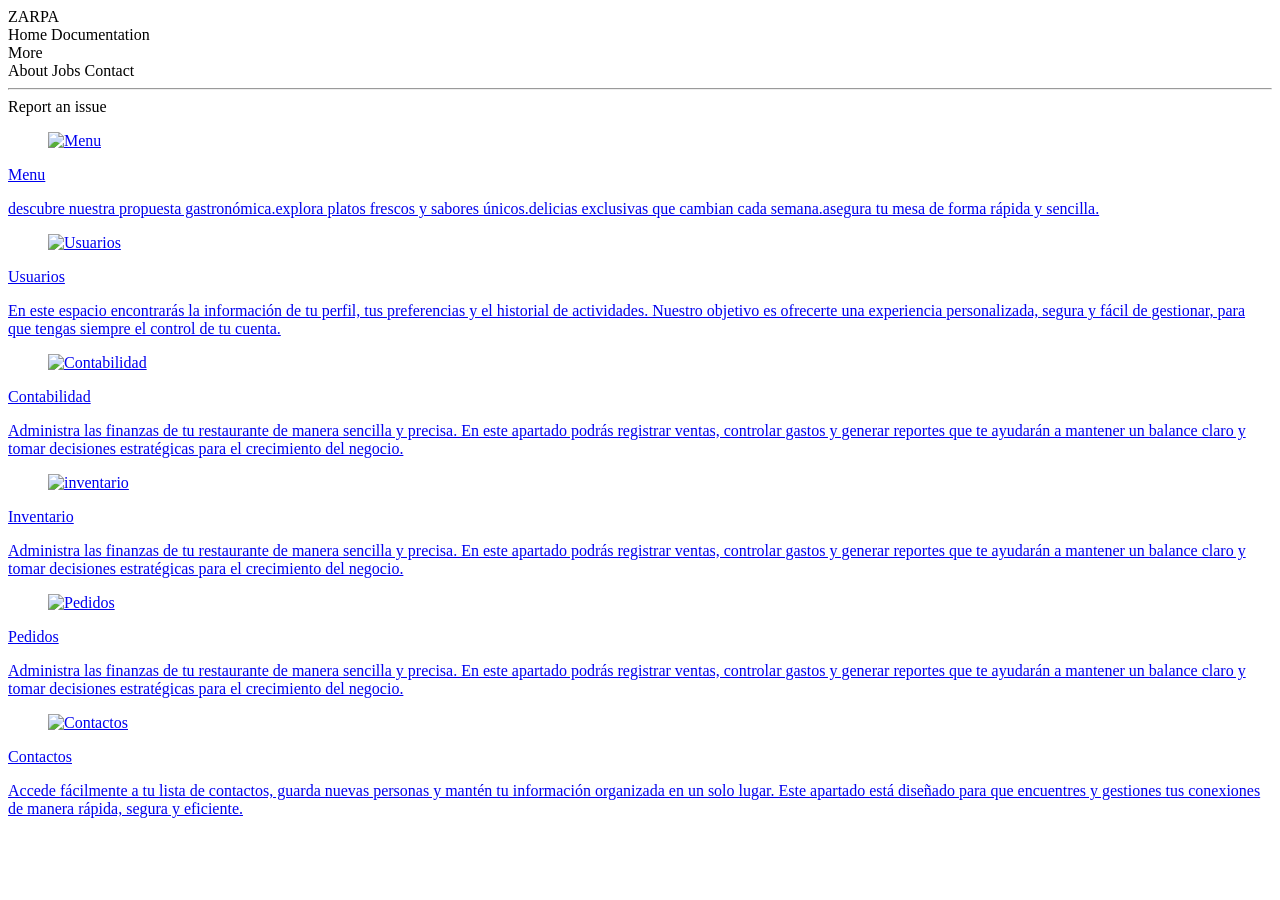
==== index.html @ 19f2ec1c "FirstCommit_R" ====
<!DOCTYPE html>
<html lang="en">

<head>
  <meta charset="UTF-8">
  <meta name="viewport" content="width=device-width, initial-scale=1.0">
  <link rel="stylesheet" href="https://cdn.jsdelivr.net/npm/bulma@1.0.4/css/bulma.min.css">
  <title>Restaurante</title>

</head>

<body>
  <nav class="navbar" role="navigation" aria-label="main navigation">
    <div class="navbar-brand">
      <a class="navbar-item">ZARPA
      </a>

      <path fill-rule="evenodd" clip-rule="evenodd"
        d="M170 132.571V27.5908C170 25.5451 170.915 23.93 172.746 22.7456C174.576 21.5612 176.729 20.969 179.206 20.969H210.377C232.019 20.969 242.84 30.4441 242.84 49.3943C242.84 62.5303 238.264 71.0902 229.112 75.074C234.603 77.2275 238.748 80.2692 241.548 84.1992C244.347 88.1292 245.747 93.8627 245.747 101.4V104.791C245.747 116.743 242.84 125.437 237.026 130.875C231.211 136.312 223.351 139.031 213.445 139.031H179.206C176.514 139.031 174.307 138.385 172.584 137.093C170.861 135.801 170 134.293 170 132.571ZM190.834 120.619H209.085C219.529 120.619 224.751 114.751 224.751 103.015V100.431C224.751 94.401 223.432 90.0404 220.794 87.3486C218.156 84.6568 214.253 83.3109 209.085 83.3109H190.834V120.619ZM190.834 66.8371H208.923C213.122 66.8371 216.326 65.5989 218.533 63.1225C220.74 60.646 221.844 57.2544 221.844 52.9475C221.844 48.7483 220.686 45.4374 218.371 43.0148C216.057 40.5922 212.853 39.3809 208.762 39.3809H190.834V66.8371ZM260.283 103.015V27.4293C260.283 25.2759 261.306 23.6608 263.351 22.5841C265.397 21.5074 267.873 20.969 270.781 20.969C273.688 20.969 276.164 21.5074 278.21 22.5841C280.256 23.6608 281.279 25.2759 281.279 27.4293V103.015C281.279 115.397 287.2 121.588 299.044 121.588C310.888 121.588 316.81 115.397 316.81 103.015V27.4293C316.81 25.2759 317.833 23.6608 319.879 22.5841C321.925 21.5074 324.401 20.969 327.308 20.969C330.215 20.969 332.692 21.5074 334.738 22.5841C336.783 23.6608 337.806 25.2759 337.806 27.4293V103.015C337.806 115.72 334.28 125.061 327.227 131.036C320.175 137.012 310.781 140 299.044 140C287.308 140 277.914 137.039 270.861 131.117C263.809 125.195 260.283 115.828 260.283 103.015ZM356.703 132.409V27.4293C356.703 25.2759 357.725 23.6608 359.771 22.5841C361.817 21.5074 364.293 20.969 367.201 20.969C370.108 20.969 372.584 21.5074 374.63 22.5841C376.676 23.6608 377.699 25.2759 377.699 27.4293V120.619H417.106C419.044 120.619 420.579 121.534 421.709 123.365C422.84 125.195 423.405 127.349 423.405 129.825C423.405 132.301 422.84 134.455 421.709 136.285C420.579 138.116 419.044 139.031 417.106 139.031H365.908C363.432 139.031 361.279 138.439 359.448 137.254C357.618 136.07 356.703 134.455 356.703 132.409ZM434.872 132.409V31.467C434.872 27.9138 435.868 25.2759 437.86 23.5532C439.852 21.8304 442.355 20.969 445.37 20.969C449.354 20.969 452.423 21.6689 454.576 23.0686C456.729 24.4684 459.098 27.4832 461.682 32.1131L481.548 68.2907L501.413 32.1131C503.997 27.4832 506.393 24.4684 508.6 23.0686C510.808 21.6689 513.903 20.969 517.887 20.969C520.902 20.969 523.405 21.8304 525.397 23.5532C527.389 25.2759 528.385 27.9138 528.385 31.467V132.409C528.385 134.455 527.335 136.07 525.236 137.254C523.136 138.439 520.686 139.031 517.887 139.031C514.98 139.031 512.503 138.439 510.458 137.254C508.412 136.07 507.389 134.455 507.389 132.409V62.961L488.493 96.5545C486.985 99.354 484.616 100.754 481.386 100.754C478.264 100.754 475.949 99.354 474.441 96.5545L455.868 61.6689V132.409C455.868 134.455 454.818 136.07 452.719 137.254C450.619 138.439 448.17 139.031 445.37 139.031C442.463 139.031 439.987 138.439 437.941 137.254C435.895 136.07 434.872 134.455 434.872 132.409ZM539.529 130.31C539.529 130.094 539.637 129.556 539.852 128.694L571.023 27.1063C571.669 24.8452 573.257 23.0956 575.787 21.8573C578.318 20.6191 581.198 20 584.428 20C587.658 20 590.565 20.6191 593.149 21.8573C595.734 23.0956 597.349 24.8452 597.995 27.1063L629.166 128.694C629.381 129.556 629.489 130.094 629.489 130.31C629.489 132.678 628.035 134.724 625.128 136.447C622.221 138.17 619.26 139.031 616.245 139.031C612.261 139.031 609.892 137.631 609.139 134.832L603.001 113.351H566.016L559.879 134.832C559.125 137.631 556.756 139.031 552.773 139.031C549.65 139.031 546.662 138.197 543.809 136.528C540.956 134.859 539.529 132.786 539.529 130.31ZM570.377 96.8775H598.479L584.428 47.2948L570.377 96.8775Z"
        fill="black" class="bd-svg-black" />
      <path fill-rule="evenodd" clip-rule="evenodd" d="M0 110L10 40L50 0L100 50L70 80L110 120L50 160L0 110Z"
        fill="#00D1B2" />
      </svg>

      </a>


    </div>

    <div class="navbar-menu">
      <div class="navbar-start">
        <a class="navbar-item">
          Home
        </a>

        <a class="navbar-item">
          Documentation
        </a>

        <div class="navbar-item has-dropdown is-hoverable">
          <a class="navbar-link">
            More
          </a>

          <div class="navbar-dropdown">
            <a class="navbar-item">
              About
            </a>
            <a class="navbar-item is-selected">
              Jobs
            </a>
            <a class="navbar-item">
              Contact
            </a>
            <hr class="navbar-divider">
            <a class="navbar-item">
              Report an issue
            </a>
          </div>
        </div>
      </div>
    </div>
  </nav>

  <div class="columns">
    <div class="column">
      <div class="card">
        <div class="card-content">
          <a href="modulos/menu.html">
            <div class="media">
              <div class="media-left">
                <figure class="image is-128x128">
                  <img src="https://cdn-icons-png.flaticon.com/128/573/573864.png" alt="Menu" />
                </figure>
              </div>
              <div class="media-content">
                <p class="title is-4">Menu</p>
                <p class="subtitle is-6">descubre nuestra propuesta gastronómica.explora platos frescos y sabores
                  únicos.delicias exclusivas que cambian cada semana.asegura tu mesa de forma rápida y sencilla.</p>
              </div>
            </div>
          </a>
        </div>
      </div>
    </div>
    <div class="column">
      <div class="card">
        <div class="card-content">
          <a href="modulos/usurios.html">
            <div class="media">
              <div class="media-left">
                <figure class="image is-128x128">
                  <img src="https://cdn-icons-png.flaticon.com/128/5194/5194529.png" alt="Usuarios" />
                </figure>
              </div>
              <div class="media-content">
                <p class="title is-4">Usuarios</p>
                <p class="subtitle is-6">En este espacio encontrarás la información de tu perfil, tus preferencias y
                  el historial de actividades. Nuestro objetivo es ofrecerte una experiencia personalizada, segura y
                  fácil de gestionar, para que tengas siempre el control de tu cuenta.</p>
              </div>
            </div>


        </div>
        </a>

      </div>
    </div>
  </div>

  <div class="columns">
    <div class="column">
      <div class="card">
        <div class="card-content">
          <a href="modulos/contabilidad.html">
            <div class="media">
              <div class="media-left">
                <figure class="image is-128x128">
                  <img src="https://cdn-icons-png.flaticon.com/128/2127/2127730.png" alt="Contabilidad" />
                </figure>
              </div>
              <div class="media-content">
                <p class="title is-4">Contabilidad</p>
                <p class="subtitle is-6">Administra las finanzas de tu restaurante de manera sencilla y precisa.
                  En este apartado podrás registrar ventas, controlar gastos y generar reportes que te ayudarán
                  a mantener un balance claro y tomar decisiones estratégicas para el crecimiento del negocio.
                </p>
              </div>
            </div>
          </a>

        </div>
      </div>
    </div>

    <div class="column">
      <div class="card">
        <div class="card-content">
          <a href="modulos/inventario.html">
            <div class="media">
              <div class="media-left">
                <figure class="image is-128x128">
                  <img src="https://cdn-icons-png.flaticon.com/128/6735/6735211.png" alt="inventario" />
                </figure>
              </div>
              <div class="media-content">
                <p class="title is-4">Inventario</p>
                <p class="subtitle is-6">Administra las finanzas de tu restaurante de manera sencilla y
                  precisa. En este apartado podrás registrar ventas, controlar gastos y generar reportes
                  que te ayudarán a mantener un balance claro y tomar decisiones estratégicas para el
                  crecimiento del negocio.</p>
              </div>
            </div>
          </a>

        </div>
      </div>
    </div>
  </div>
  <div class="columns">
    <div class="column">
      <div class="card">
        <div class="card-content">
          <a href="modulos/pedido.html">
            <div class="media">
              <div class="media-left">
                <figure class="image is-128x128">
                  <img src="https://cdn-icons-png.flaticon.com/128/2558/2558180.png" alt="Pedidos" />
                </figure>
              </div>
              <div class="media-content">
                <p class="title is-4">Pedidos</p>
                <p class="subtitle is-6">Administra las finanzas de tu restaurante de manera
                  sencilla y precisa. En este apartado podrás registrar ventas, controlar gastos y
                  generar reportes que te ayudarán a mantener un balance claro y tomar decisiones
                  estratégicas para el crecimiento del negocio.</p>
              </div>
            </div>
          </a>

        </div>
      </div>
    </div>

    <div class="column">
      <div class="card">
        <div class="card-content">
          <a href="modulos/contactos.html">
            <div class="media">
              <div class="media-left">
                <figure class="image is-128x128">
                  <img src="https://cdn-icons-png.flaticon.com/128/17111/17111172.png" alt="Contactos" />
                </figure>
              </div>
              <div class="media-content">
                <p class="title is-4">Contactos</p>
                <p class="subtitle is-6">Accede fácilmente a tu lista de contactos, guarda nuevas personas y mantén tu
                  información organizada en un solo lugar. Este apartado está diseñado para que encuentres y gestiones
                  tus conexiones de manera rápida, segura y eficiente.</p>
              </div>
            </div>
          </a>

        </div>
      </div>
    </div>
  </div>
</body>

</html>
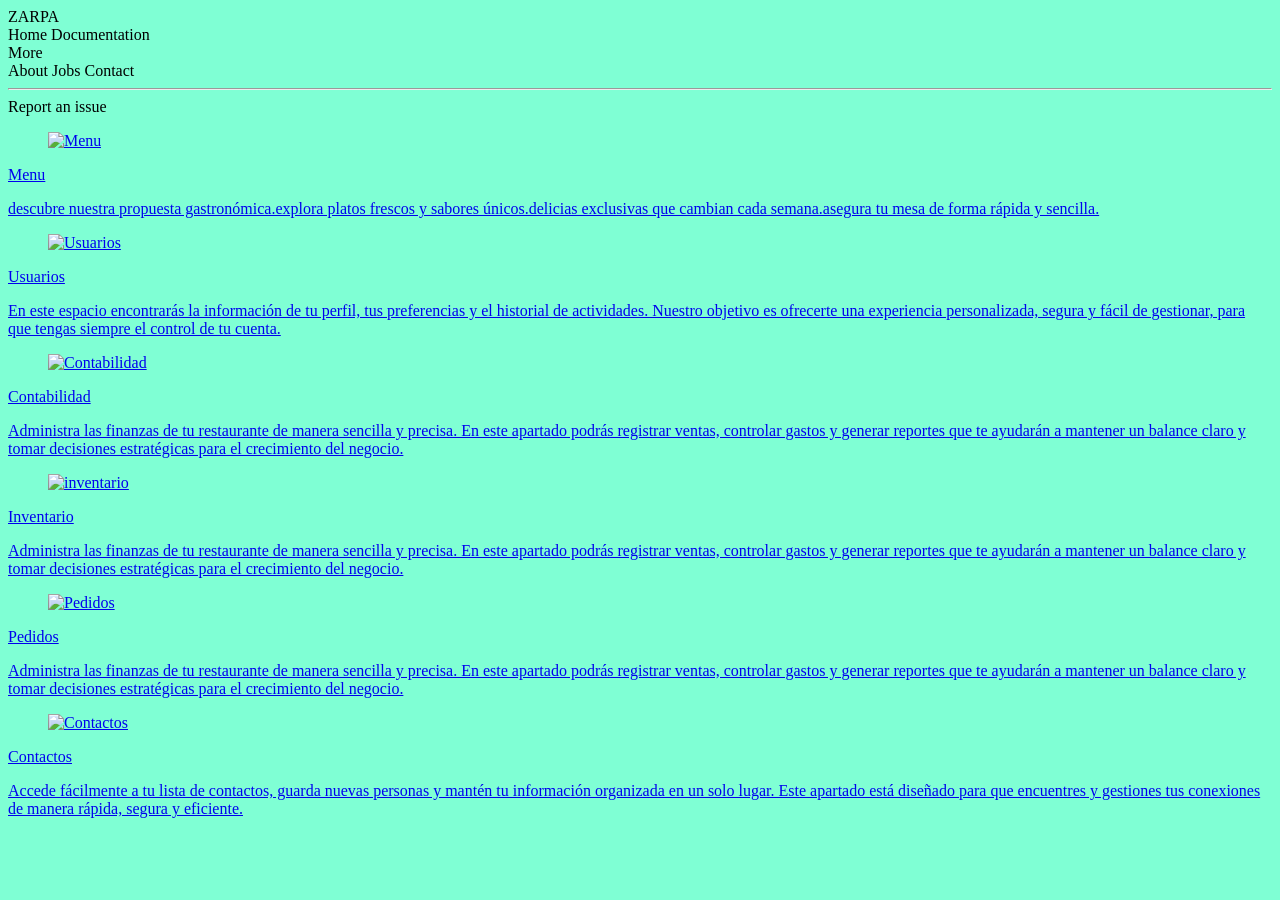
==== commit 6a6464fc: "Validate User Information" ====
--- a/index.html
+++ b/index.html
@@ -5,6 +5,7 @@
   <meta charset="UTF-8">
   <meta name="viewport" content="width=device-width, initial-scale=1.0">
   <link rel="stylesheet" href="https://cdn.jsdelivr.net/npm/bulma@1.0.4/css/bulma.min.css">
+  <link rel="stylesheet" href="/CSS/index.css">
   <title>Restaurante</title>
 
 </head>
--- a/CSS/index.css
+++ b/CSS/index.css
@@ -0,0 +1 @@
+body{background-color: aquamarine;}
